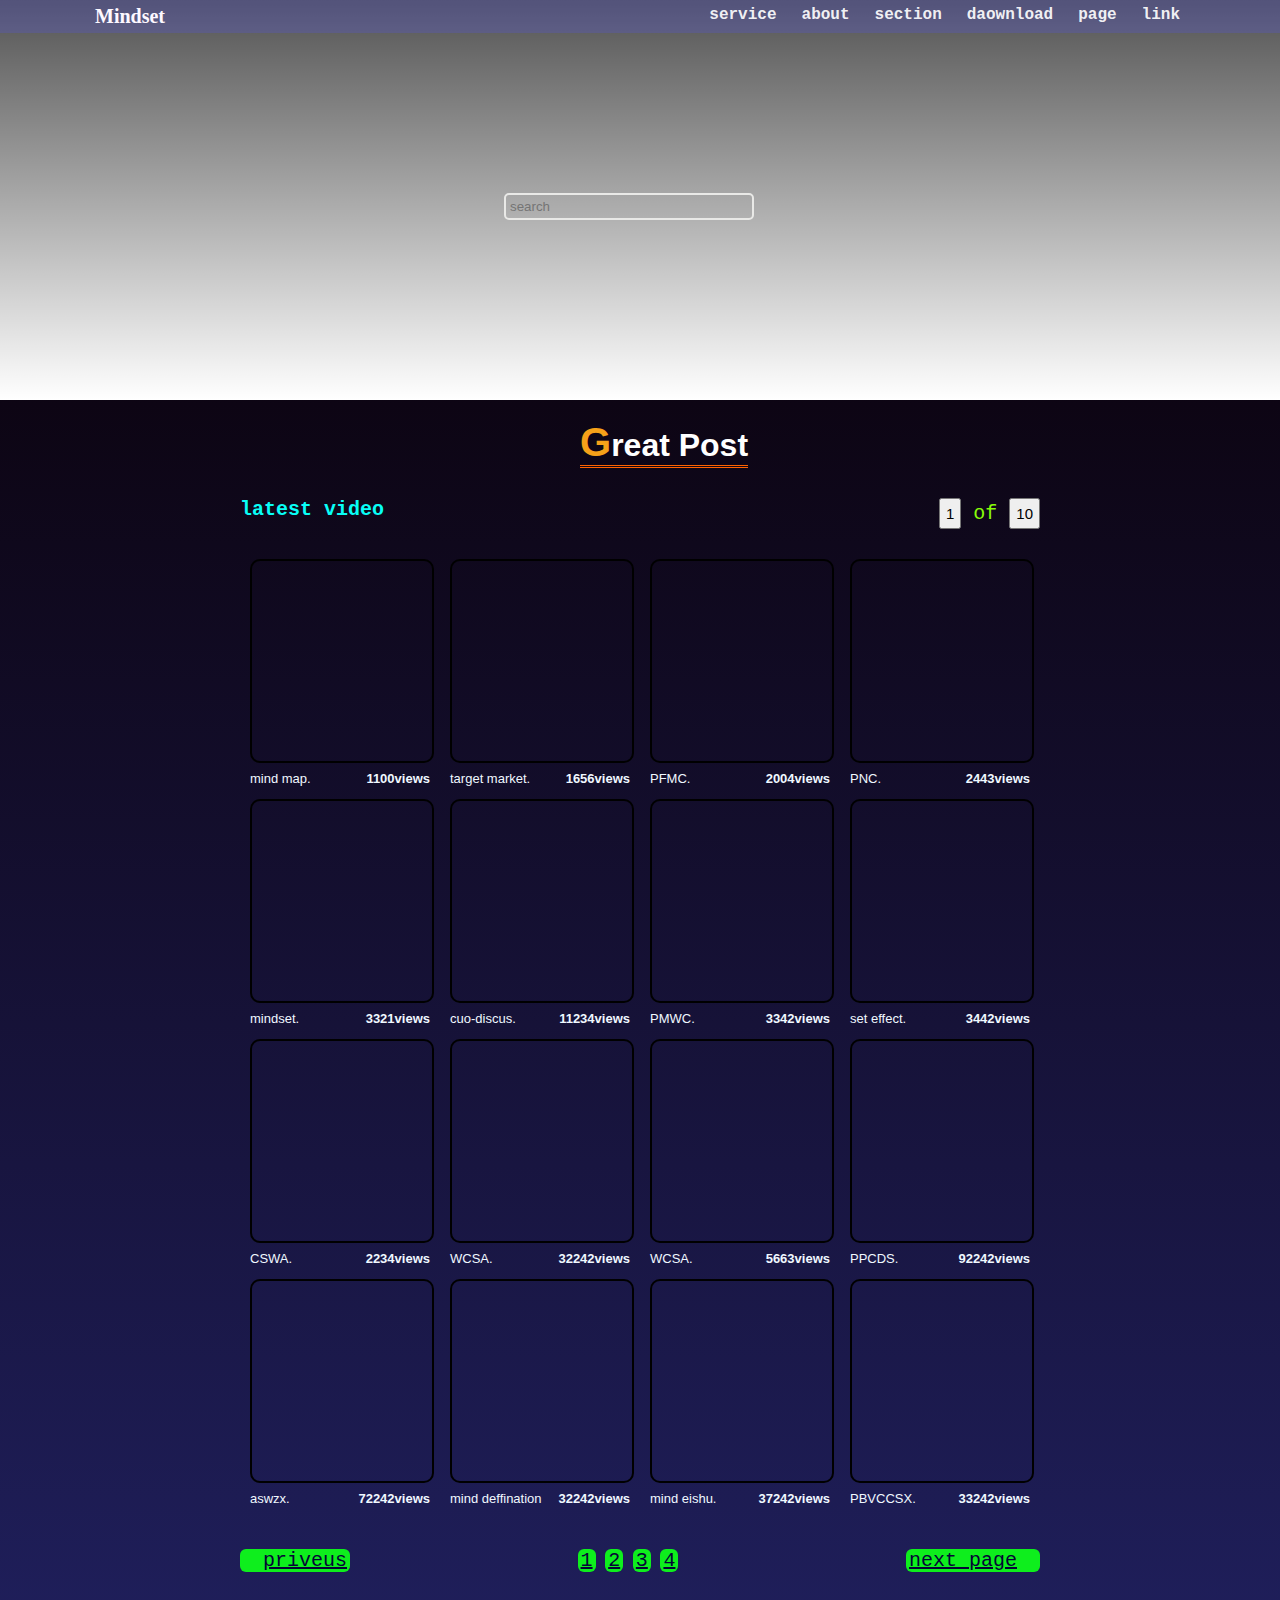
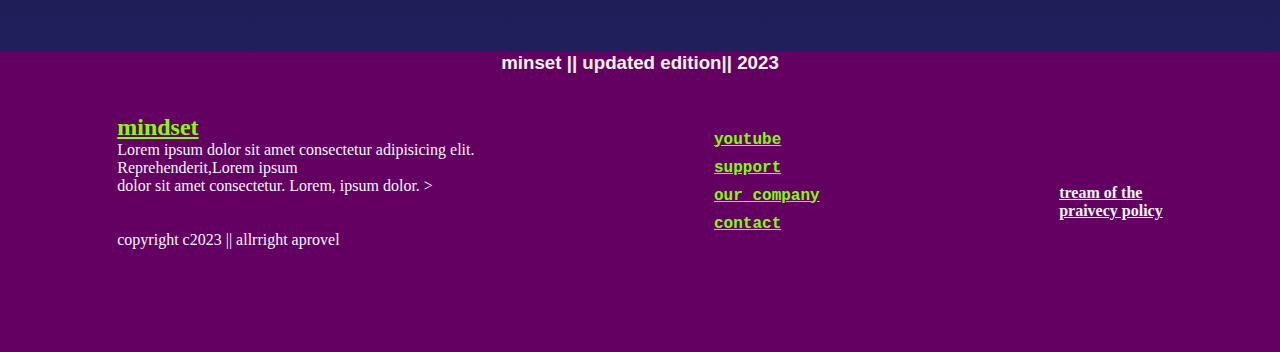
==== index.html @ 73953225 "first commit" ====
<!DOCTYPE html>
<html lang="en">
<head>
    <meta charset="UTF-8">
    <meta name="viewport" content="width=device-width, initial-scale=1.0">
    <meta name="description" content="Free Web tutorials">
    <meta name="keywords" content="HTML, CSS, JavaScript">
    <meta name="author" content="John Doe">
    <meta name="viewport" content="width=device-width, initial-scale=1.0">
    <link rel="stylesheet" href="style.css">
    <link rel="shortcut icon" href="file/femicon.png" type="image/x-icon">
    <!--font awesome-->
    <link rel="stylesheet" href="https://cdnjs.cloudflare.com/ajax/libs/font-awesome/6.4.2/css/all.min.css" integrity="sha512-z3gLpd7yknf1YoNbCzqRKc4qyor8gaKU1qmn+CShxbuBusANI9QpRohGBreCFkKxLhei6S9CQXFEbbKuqLg0DA==" crossorigin="anonymous" referrerpolicy="no-referrer" />
    <!--font awesome-->
    <title> multipul page website</title>
</head>
<body>
    
        <!--header section-->
        <section id="header_section">
            <header class="header_continer">
                <div class="nav_menu">
                    <div class="icon_menu">
                    <a href="''extra_file.html/blog.htmlgit"><i class="fa-solid fa-house"></i></a> 
                    <span>mindset</span>
                    </div>
                    <nav>
                        <ul>
                            <li><a href="extra-file.html/blog.html"> service </a></li>
                            <li><a href=""> about</a></li>
                            <li><a href=""> section</a></li>
                            <li><a href=""> daownload</a></li>
                            <li><a href=""> page</a></li>
                            <li><a href=""> link</a></li>
                        </ul>
                    </nav>
                </div>

                <div class="search_content_menu">
                    <input type="search" id="" name="" placeholder="search" >
                    <div class="icon">
                        <a href=""><i class="fa-solid fa-magnifying-glass"></i></a>
                    </div>
                </div>

            </header>
        </section>
        <!--header section-->

     <main>
        <div  class="main_section">
                    <h1><span>g</span>reat post</h1>
                    <div class="latest_video">
                       
                        <div class="video">
                            <h4>latest video</h4>
                        </div>
                        <div class="video_list">
                           <span> <a href=""><button> 1</button></a>
                            of
                             <a href=""><button>10</button></a></span>

                        </div>
                    </div>



            
            <div class="single_image_parent">
              <div class="single_image">
                    <div class="picture">
                        <a href=""><img src="file/mindset/mindset_13.jpeg" alt=""></a>
                        </div>
                        <div class="writing">
                            <p>mind map.</p>
                            <h4>1100views</h4>
                        </div>
                </div> 

                <div class="single_image">       
                        <div class="picture">
                        <a href=""><img src="file/mindset/mindset_17.png" alt=""></a>
                        </div>
                        <div class="writing">
                            <p>target market.</p>
                             <h4>1656views</h4>
                        </div>
                </div>

                <div class="single_image">
                        <div class="picture">
                        <a href=""><img src="file/mindset/mindset_16.png" alt=""></a>
                        </div>
                        <div class="writing">
                         <p>PFMC.</p>
                         <h4>2004views</h4>
                        </div>

                </div>
                
                <div class="single_image">
                        <div class="picture">
                            <a href=""><img src="file/mindset/mindset_15.png" alt=""></a>
                        </div>
                        <div class="writing">
                          <p>PNC.</p>
                          <h4>2443views</h4>
                        </div>

                </div>  
                
                <div class="single_image">
                        <div class="picture">
                            <a href=""><img src="file/mindset/mindset_11.jpeg" alt=""></a>
                        </div>
                        <div class="writing">
                         <p>mindset.</p>
                         <h4>3321views</h4>
                        </div>

                </div>  
                
                <div class="single_image">
                        <div class="picture">
                            <a href=""><img src="file/mindset/mindset_10.jpeg" alt=""></a>
                        </div>
                        <div class="writing">
                          <p>cuo-discus.</p>
                          <h4>11234views</h4>
                        </div>

                </div> 
                
                <div class="single_image">
                        <div class="picture">
                            <a href=""><img src="file/mindset/mindset_9.jpeg" alt=""></a>
                        </div>
                        <div class="writing">
                          <p>PMWC.</p>
                          <H4>3342views</H4>
                        </div>

                </div>

                <div class="single_image">
                        <div class="picture">
                            <a href=""><img src="file/mindset/mindset_8.jpeg" alt=""></a>
                        </div>
                        <div class="writing">
                            <p>set effect.</p>
                            <H4>3442views</H4>
                        </div>
                </div> 
                
                <div class="single_image">
                        <div class="picture"> 
                            <a href=""><img src="file/mindset/mindset_7.jpeg" alt=""></a>
                        </div>
                        <div class="writing">
                            <p>CSWA.</p>
                            <H4>2234views</H4>
                        </div>

                </div>

                <div class="single_image">
                        <div class="picture">
                            <a href=""><img src="file/mindset/mindset_6.jpeg" alt=""></a>
                        </div>
                        <div class="writing">
                            <p>WCSA.</p>
                            <H4>32242views</H4>
                        </div>
                </div>  

                <div class="single_image">
                        <div class="picture">
                            <a href=""><img src="file/mindset/mindset_5jpeg.jpeg" alt=""></a>
                        </div>
                        <div class="writing">
                            <p>WCSA.</p>
                            <H4>5663views</H4>
                        </div>
                </div> 
                
                
                <div class="single_image">
                        <div class="picture">
                            <a href=""><img src="file/mindset/mindset _4.jpeg" alt=""></a>
                        </div>
                        <div class="writing">
                            <p>PPCDS.</p>
                            <H4>92242views</H4>
                        </div>
                </div>  

                <div class="single_image">
                        <div class="picture">
                            <a href=""><img src="file/mindset/mindset_3.jpeg" alt=""></a>
                        </div>
                        <div class="writing">
                            <p>aswzx.</p>
                            <H4>72242views</H4>
                        </div>
                </div>  


                <div class="single_image">
                        <div class="picture">
                            <a href=""><img src="file/mindset/mindset_2.jpeg" alt=""></a>
                        </div>
                        <div class="writing">
                            <p>mind deffination</p>
                            <H4>32242views</H4>
                        </div>
                </div>  

                     <div class="single_image">
                        <div class="picture">
                            <a href=""><img src="file/mindset/mindset_1 .jpeg" alt=""></a>
                        </div>
                        <div class="writing">
                            <p>mind eishu.</p>
                            <H4>37242views</H4>
                        </div>
                </div> 
                
                <div class="single_image">
                        <div class="picture">
                            <a href=""><img src="file/mindset/mindset_0 .png" alt=""></a>
                        </div>
                        <div class="writing">
                            <p>PBVCCSX.</p>
                            <H4>33242views</H4>
                        </div>
                </div>
            </div>

            <div class="priveus_next_page">
                <a href=""><i class="fa-solid fa-arrow-left"></i>priveus</a>

                <div class="number_key">
                    <a href="">1</a>
                    <a href="">2</a>
                    <a href="">3</a>
                    <a href="">4</a>
                </div>
                <a href="">next page<i class="fa-solid fa-arrow-right"></i></a>
            </div>
     </div>
</main>

<footer>
    <h3> minset || updated edition|| 2023</h3>
    <div class="footer_section">
        
        <div class="mindset">
           <h2><a href=""> mindset</a></h2> 
           <p>Lorem ipsum dolor sit amet consectetur adipisicing elit. <br>
             Reprehenderit,Lorem  ipsum <br>
              dolor sit amet consectetur. Lorem, ipsum dolor. ></p>
              <br>
              <br>
              copyright c2023 || allrright aprovel
        </div>
        <div class="our_link">
           <h4> <a href="youtube">youtube</a></h4>
            <h4><a href="support">support</a></h4>
           <h4> <a href="our company">our company</a></h4>
           <h4> <a href=" contact">contact</a></h4>

        </div>
        <div class="icon">
           <a href="
           https://youtube.com/channel/UCmnjhRN79ns_TnhV_1YglZA"> <i class="fa-brands fa-youtube"></i></a>
           <a href=""> <i class="fa-brands fa-facebook"></i></a>
           <a href=""> <i class="fa-brands fa-instagram"></i></a>
           <a href=""> <i class="fa-brands fa-tiktok"></i></a>
           <a href=""><i class="fa-brands fa-twitter"></i></a>
           <a href=""> <i class="fa-brands fa-linkedin"></i></a>
            <br>
            <br>
            <h4><a href="">tream of the</a></h4>
            <h4><a href=""> praivecy policy</a></h4>
        </div>
    </div>

</footer>
</body>
</html>
---- style.css ----
*{
    margin: 0px;
    padding: 0px;
    font-family: 
   

}
/*header section start */
#header_section{
    background: linear-gradient( rgba(0, 0, 0, 0.674),rgba(0, 0, 0, 0) ), url(file/mind.gif);
    height: 400px;
    background-repeat: no-repeat;
    background-size: cover;
    background-position:center ;
}

.header_continer .nav_menu{
    display: flex;
    justify-content: space-between;
    background-color:rgba(82, 82, 225, 0.275);
    padding: 5px;
 
}
.nav_menu{
    position: ;
    top: 0;
}
 .nav_menu .icon_menu a i{
    color: rgb(84, 4, 255);
    font-size: 20px;
    margin-left: 80px;
}
.nav_menu .icon_menu a:hover i{
color: white;
}    
.nav_menu .icon_menu span{
    color: rgb(253, 248, 255);
    text-transform: capitalize;
    margin-left: 10px;
    font-size: 20px;
    font-weight: bold;
}

.header_continer nav ul{
    list-style: none;
    display: flex;
    margin-right: 80px;
    
}

.header_continer nav ul li a{
    margin: 0px 10px;
    text-decoration: none;
    color: rgba(255, 255, 255, 0.93);
    font-weight: bold;
    font-family: 'Courier New', Courier, monospace;
    margin-right: 15px;
}
.header_continer nav ul li:hover a{
 background-color:rgba(86, 86, 59, 0.793);
 padding: 6px;
 border: 1px solid rgb(51, 16, 226);
 color: rgb(242, 212, 15);
 border-radius: 3px;
}
  #header_section .header_continer .search_content_menu {
    display: flex;
    justify-content: center;
    align-items: center;
    margin-top: 160px;
    

 }
 #header_section .header_continer .search_content_menu input {
 width: 250px;
 padding: 4px;
 background-color:transparent ;
 border: 2px solid rgb(233, 233, 231);
 border-radius: 5px;
 }
 #header_section .header_continer .search_content_menu input:hover  {
   background-color: aliceblue;
   transition: 0.5s;
 }
 #header_section .header_continer .search_content_menu a i {
 color: rgba(201, 255, 252, 0.987);
 padding: 6px;
 }
 #header_section .header_continer .search_content_menua :hover a{
 background-color: rgb(125, 241, 241);
 padding: 6px;
 }
/*header section start */
/*main_section-1*/
.main_section{
    background:linear-gradient(rgba(9, 1, 16, 0.984) , rgba(9, 9, 76, 0.911)) , url(file/background.gif) , no-repeat ;
    font-family: 'Courier New', Courier, monospace;
}
h1{
    margin-left: 580px;
    color: white;
      padding-top: 20px;
      text-transform: capitalize;
      border-bottom: 3px double rgb(255, 98, 0) ;
      display: inline-block;
      font-family: Arial, Helvetica, sans-serif;
}
h1 span{
    color: rgb(246, 161, 25);
    font-size: 40px;
}

.latest_video {
    width:800px ;
    display: flex;
    justify-content: space-between;
    margin: 0px auto;
    padding: 30px;
}
.latest_video .video{
    color: rgb(8, 254, 246);
    font-size: 20px;
}
.latest_video .video_list{
    color: rgb(135, 253, 8);
    font-size: 20px;
}
.latest_video .video_list a button{
   font-size: 15px;
   padding:5px ;

}   


.main_section .single_image_parent{
    width: 800px;
    
    margin: 0 auto;
    display: grid;
    grid-template-columns: repeat(4,1fr);

}
.main_section .single_image_parent .single_image{
 width: 180px;
 height: 240px;
 margin: auto;
 border-radius: 10px;
}
.main_section .single_image_parent .single_image .picture{
width: 180px;
height: 200px;
overflow: hidden;
border: 2px solid;
border-radius: 10px;
}
.main_section .single_image_parent .single_image .picture img{
max-width: 100%;
height: 100%;
transition: .8s;

}

.main_section .single_image_parent .single_image .picture img:hover{
transform: scale(1.6);

}

.single_image_parent .writing{
    color: aliceblue;
    font-size: 15px;
    display: flex;
    justify-content: space-between;
    margin-top: 8px;
    font-family: Arial, Helvetica, sans-serif;
    
}
.single_image_parent .writing h4 {
font-size: small;
}
.single_image_parent .writing p {
font-size: small;
}
.priveus_next_page{
    display: flex;
    width: 800px;
    justify-content: space-between;
    align-items: center;
   margin: 0px auto;
    margin-bottom: px;
    padding: 30px 20px;

}
.priveus_next_page a i{
font-size: small;
margin: 10px;
color: rgb(238, 10, 10);

}
.priveus_next_page a i:hover{
  color: rgb(8, 119, 198);
}
.priveus_next_page a{
font-size: 20px;
color: rgb(5, 5, 53);
background-color: rgb(14, 238, 29);
padding:0px 3px;
border-radius: 6px;
margin-bottom: 50px;

}
.priveus_next_page a:hover{
 color: rgb(247, 241, 248);
 font-weight: bold;
}
.priveus_next_page .number_key{
    margin-bottom:50px ;
}
 

/*main_section-1*/

footer{
height: 300px;
background-color: rgb(100, 0, 97);
 }
 .footer_section{
    display: flex;
    justify-content: space-around;
    align-items: center;
 }
 h3{
    text-align: center;
    color: rgb(244, 243, 237);
    font-family: Arial, Helvetica, sans-serif;
    margin-bottom: 40px;
    
}
.mindset{
    color: aliceblue;
   
}
.mindset a{
  color: chartreuse;
   
}
.our_link h4 a{
    color: chartreuse;
  
}
.our_link h4 {
padding: 5px;
font-family: 'Courier New', Courier, monospace;
  
}
.icon{
  color: rgb(0, 136, 255);
  font-family: Georgia, 'Times New Roman', Times, serif
  
}
    
.icon i{
    margin: 5px;
    color: blue;
    font-size: 20px;
}
.icon i:hover{
 color: aliceblue;
}
.icon a{
  color: rgb(243, 248, 252);
  font-family: Georgia, 'Times New Roman', Times, serif
  
}

frist
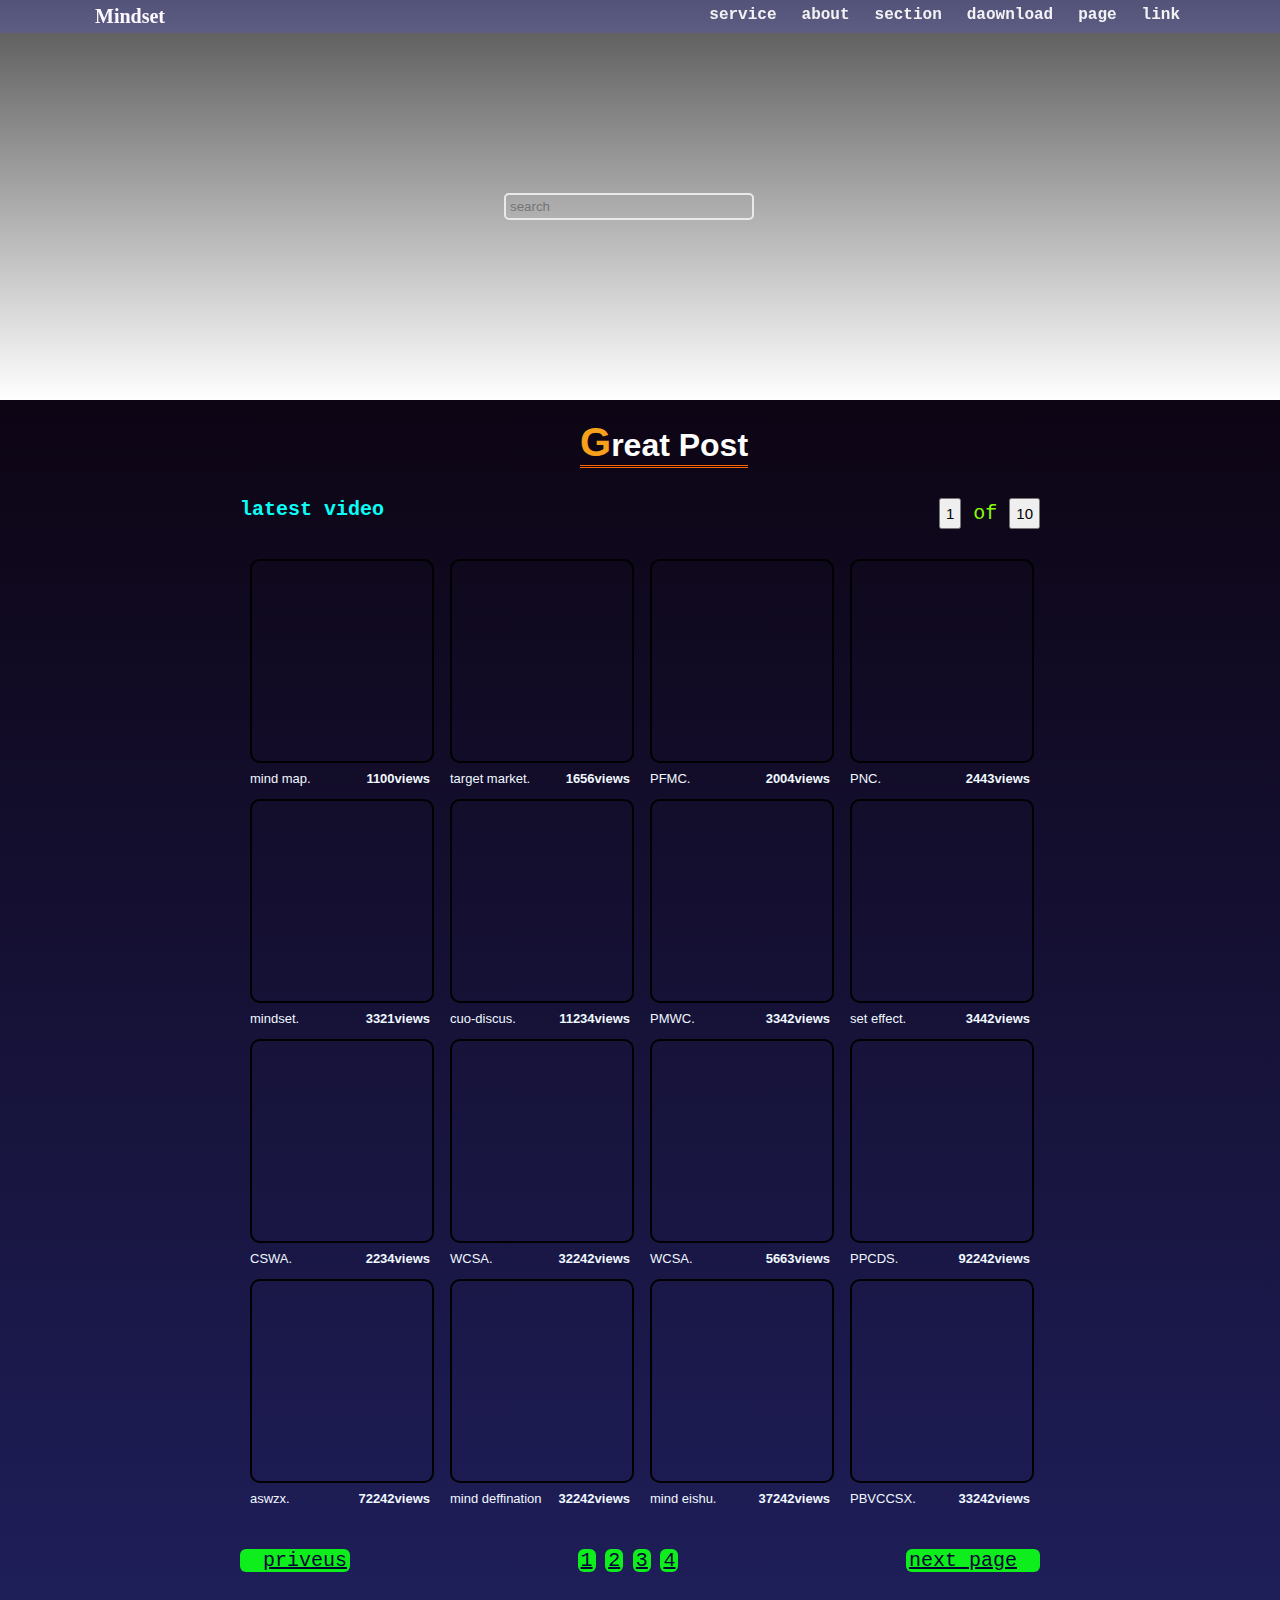
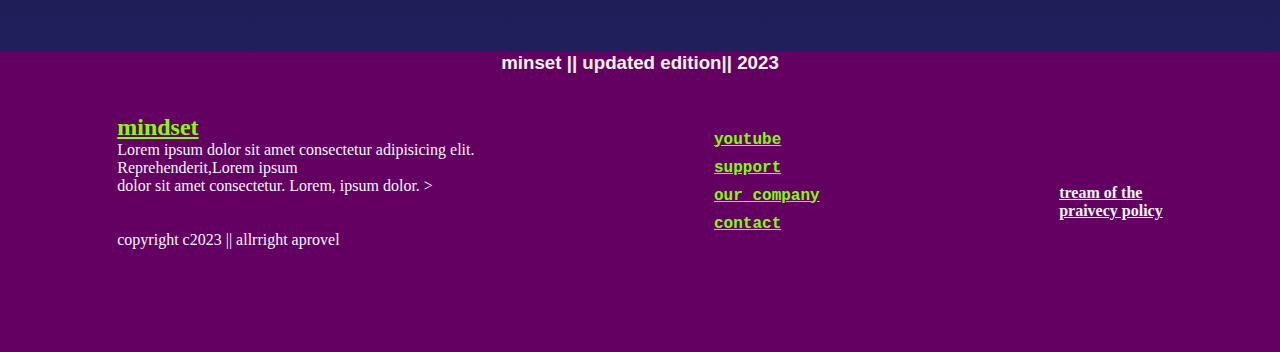
==== commit 14f6ab3a: "first commit" ====
--- a/index.html
+++ b/index.html
@@ -21,16 +21,16 @@
             <header class="header_continer">
                 <div class="nav_menu">
                     <div class="icon_menu">
-                    <a href="''extra_file.html/blog.htmlgit"><i class="fa-solid fa-house"></i></a> 
+                    <a href="../index.html"><i class="fa-solid fa-house"></i></a> 
                     <span>mindset</span>
                     </div>
                     <nav>
                         <ul>
-                            <li><a href="extra-file.html/blog.html"> service </a></li>
+                            <li><a href=> service </a></li>
                             <li><a href=""> about</a></li>
                             <li><a href=""> section</a></li>
                             <li><a href=""> daownload</a></li>
-                            <li><a href=""> page</a></li>
+                            <li><a href="extra-file.html/blog.html"> page</a></li>
                             <li><a href=""> link</a></li>
                         </ul>
                     </nav>
--- a/style.css
+++ b/style.css
@@ -12,6 +12,7 @@
     background-repeat: no-repeat;
     background-size: cover;
     background-position:center ;
+    
 }
 
 .header_continer .nav_menu{
@@ -19,11 +20,11 @@
     justify-content: space-between;
     background-color:rgba(82, 82, 225, 0.275);
     padding: 5px;
- 
+    position:sticky ;
+    top:0;
 }
 .nav_menu{
-    position: ;
-    top: 0;
+  
 }
  .nav_menu .icon_menu a i{
     color: rgb(84, 4, 255);
